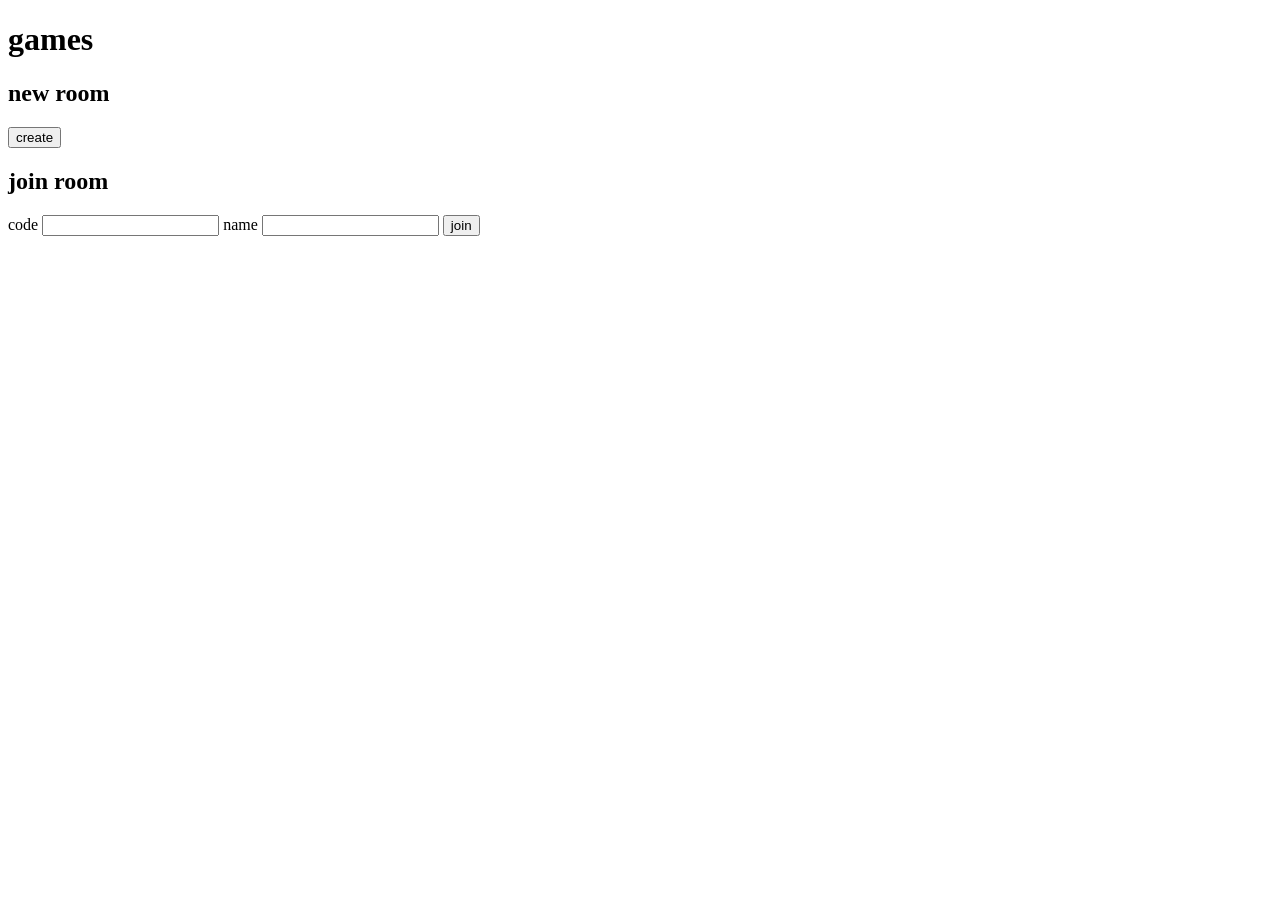
==== src/static/index.html @ d76055b4 "ui: strip vibe-coded styling — flat, terse, monospace Drop gradients, glow background, drop shadows," ====
<!doctype html>
<html lang="en">
<head>
  <meta charset="utf-8" />
  <meta name="viewport" content="width=device-width, initial-scale=1" />
  <title>games</title>
  <link rel="stylesheet" href="/static/style.css" />
</head>
<body>
  <main>
    <h1>games</h1>

    <div id="lobby">
      <section>
        <h2>new room</h2>
        <button id="create-btn">create</button>
      </section>

      <section>
        <h2>join room</h2>
        <label>code <input id="join-code" maxlength="4" autocomplete="off" /></label>
        <label>name <input id="player-name" maxlength="24" autocomplete="off" /></label>
        <button id="join-btn">join</button>
      </section>
    </div>

    <section id="room" hidden>
      <div class="room-head">
        <h2>room <span id="room-code"></span></h2>
        <button id="leave-btn">leave</button>
      </div>
      <ul id="players"></ul>
      <div id="chat-log"></div>
      <form id="chat-form" autocomplete="off">
        <input id="chat-input" />
        <button type="submit">send</button>
      </form>
    </section>
  </main>
  <script src="/static/app.js"></script>
</body>
</html>
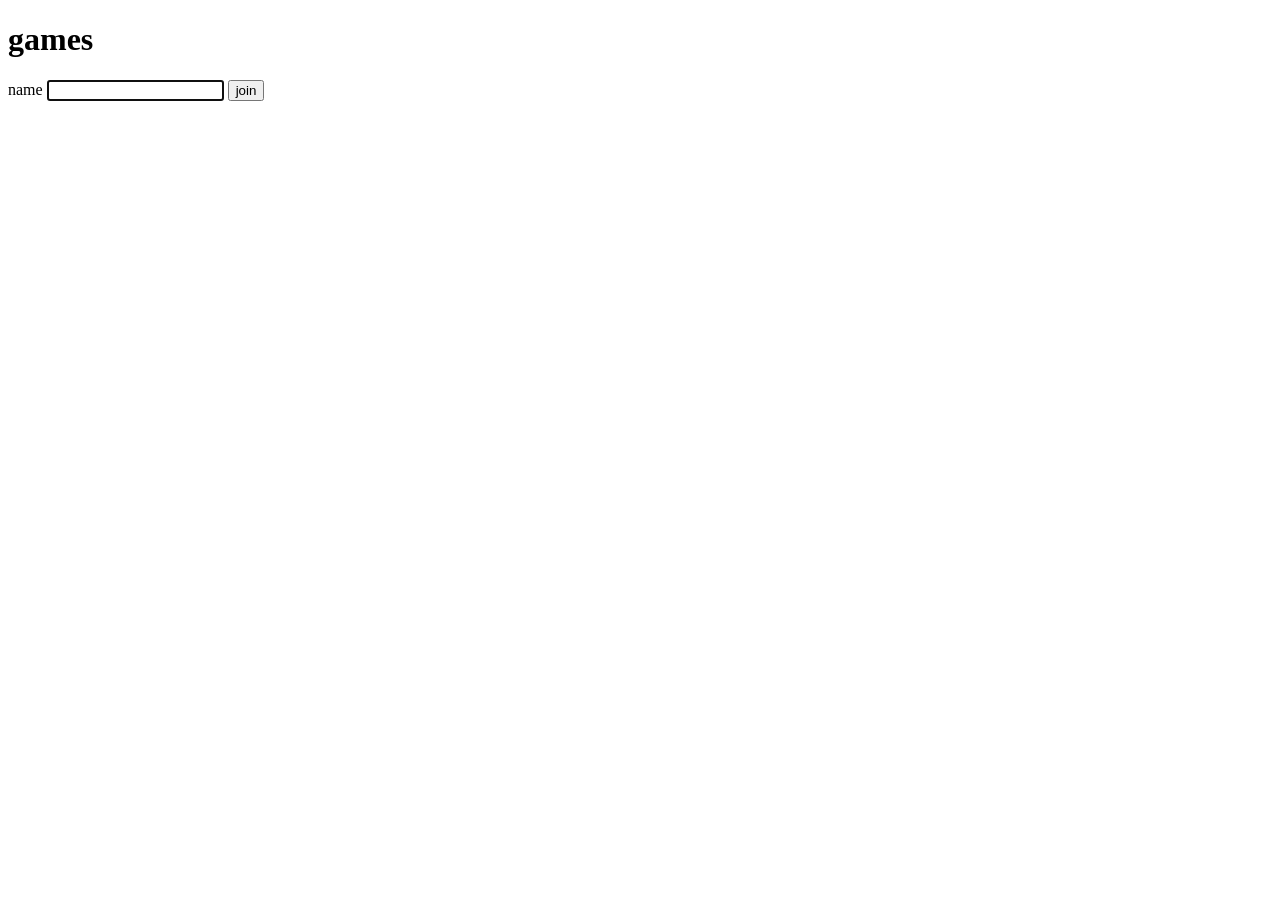
==== commit 67ae85e6: "remove rooms, fix deal animation - Drop room codes and the lobby. Single global Table; WS at /ws; us" ====
--- a/src/static/index.html
+++ b/src/static/index.html
@@ -10,31 +10,28 @@
   <main>
     <h1>games</h1>
 
-    <div id="lobby">
-      <section>
-        <h2>new room</h2>
-        <button id="create-btn">create</button>
-      </section>
+    <section id="entry">
+      <label>name <input id="player-name" maxlength="24" autocomplete="off" autofocus /></label>
+      <button id="join-btn">join</button>
+      <div id="entry-status"></div>
+    </section>
 
-      <section>
-        <h2>join room</h2>
-        <label>code <input id="join-code" maxlength="4" autocomplete="off" /></label>
-        <label>name <input id="player-name" maxlength="24" autocomplete="off" /></label>
-        <button id="join-btn">join</button>
-      </section>
-    </div>
+    <section id="game" hidden>
+      <div class="game-head">
+        <div id="seat-status"></div>
+        <div class="actions">
+          <button id="deal-btn" disabled>deal</button>
+          <button id="leave-btn">leave</button>
+        </div>
+      </div>
 
-    <section id="room" hidden>
-      <div class="room-head">
-        <h2>room <span id="room-code"></span></h2>
-        <button id="leave-btn">leave</button>
+      <div id="table">
+        <div class="seat bottom"><div class="name"></div><div class="hand"></div></div>
+        <div class="seat left"><div class="name"></div><div class="hand"></div></div>
+        <div class="seat top"><div class="name"></div><div class="hand"></div></div>
+        <div class="seat right"><div class="name"></div><div class="hand"></div></div>
+        <div id="deck"></div>
       </div>
-      <ul id="players"></ul>
-      <div id="chat-log"></div>
-      <form id="chat-form" autocomplete="off">
-        <input id="chat-input" />
-        <button type="submit">send</button>
-      </form>
     </section>
   </main>
   <script src="/static/app.js"></script>
